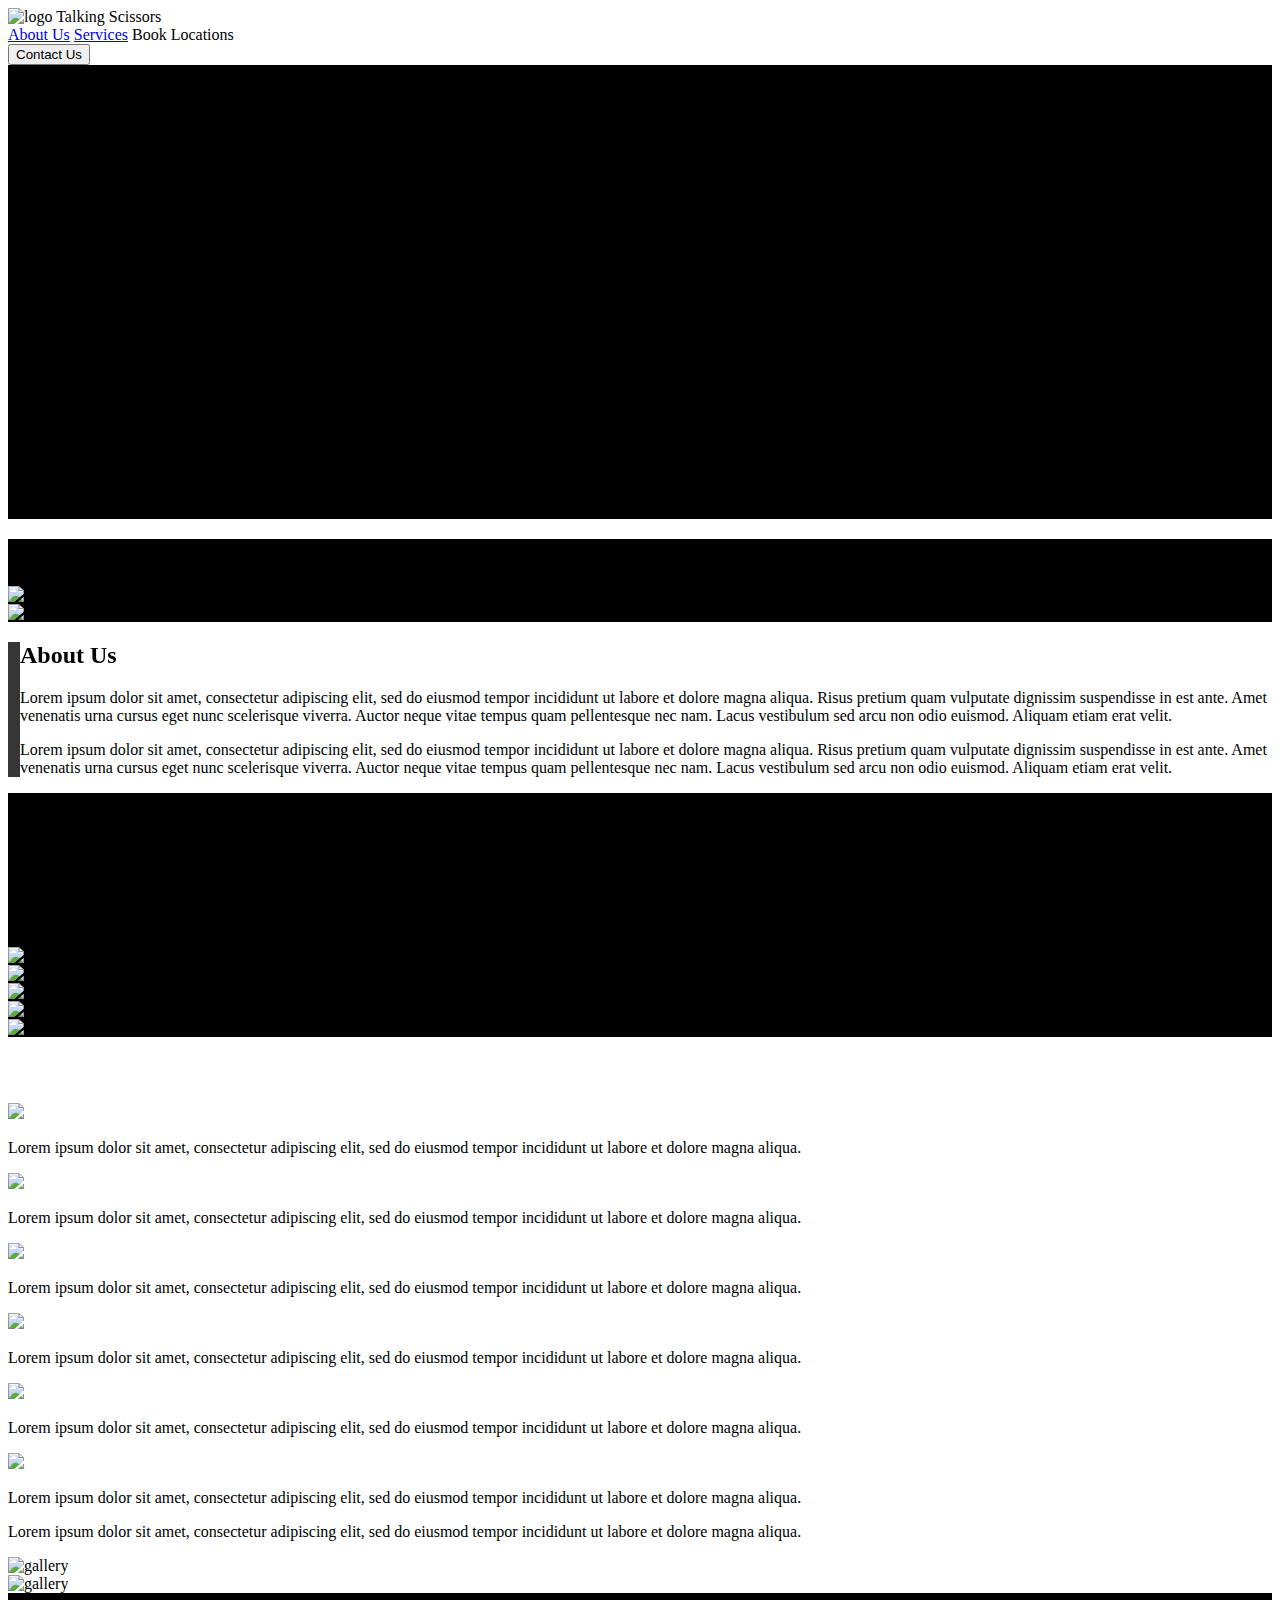
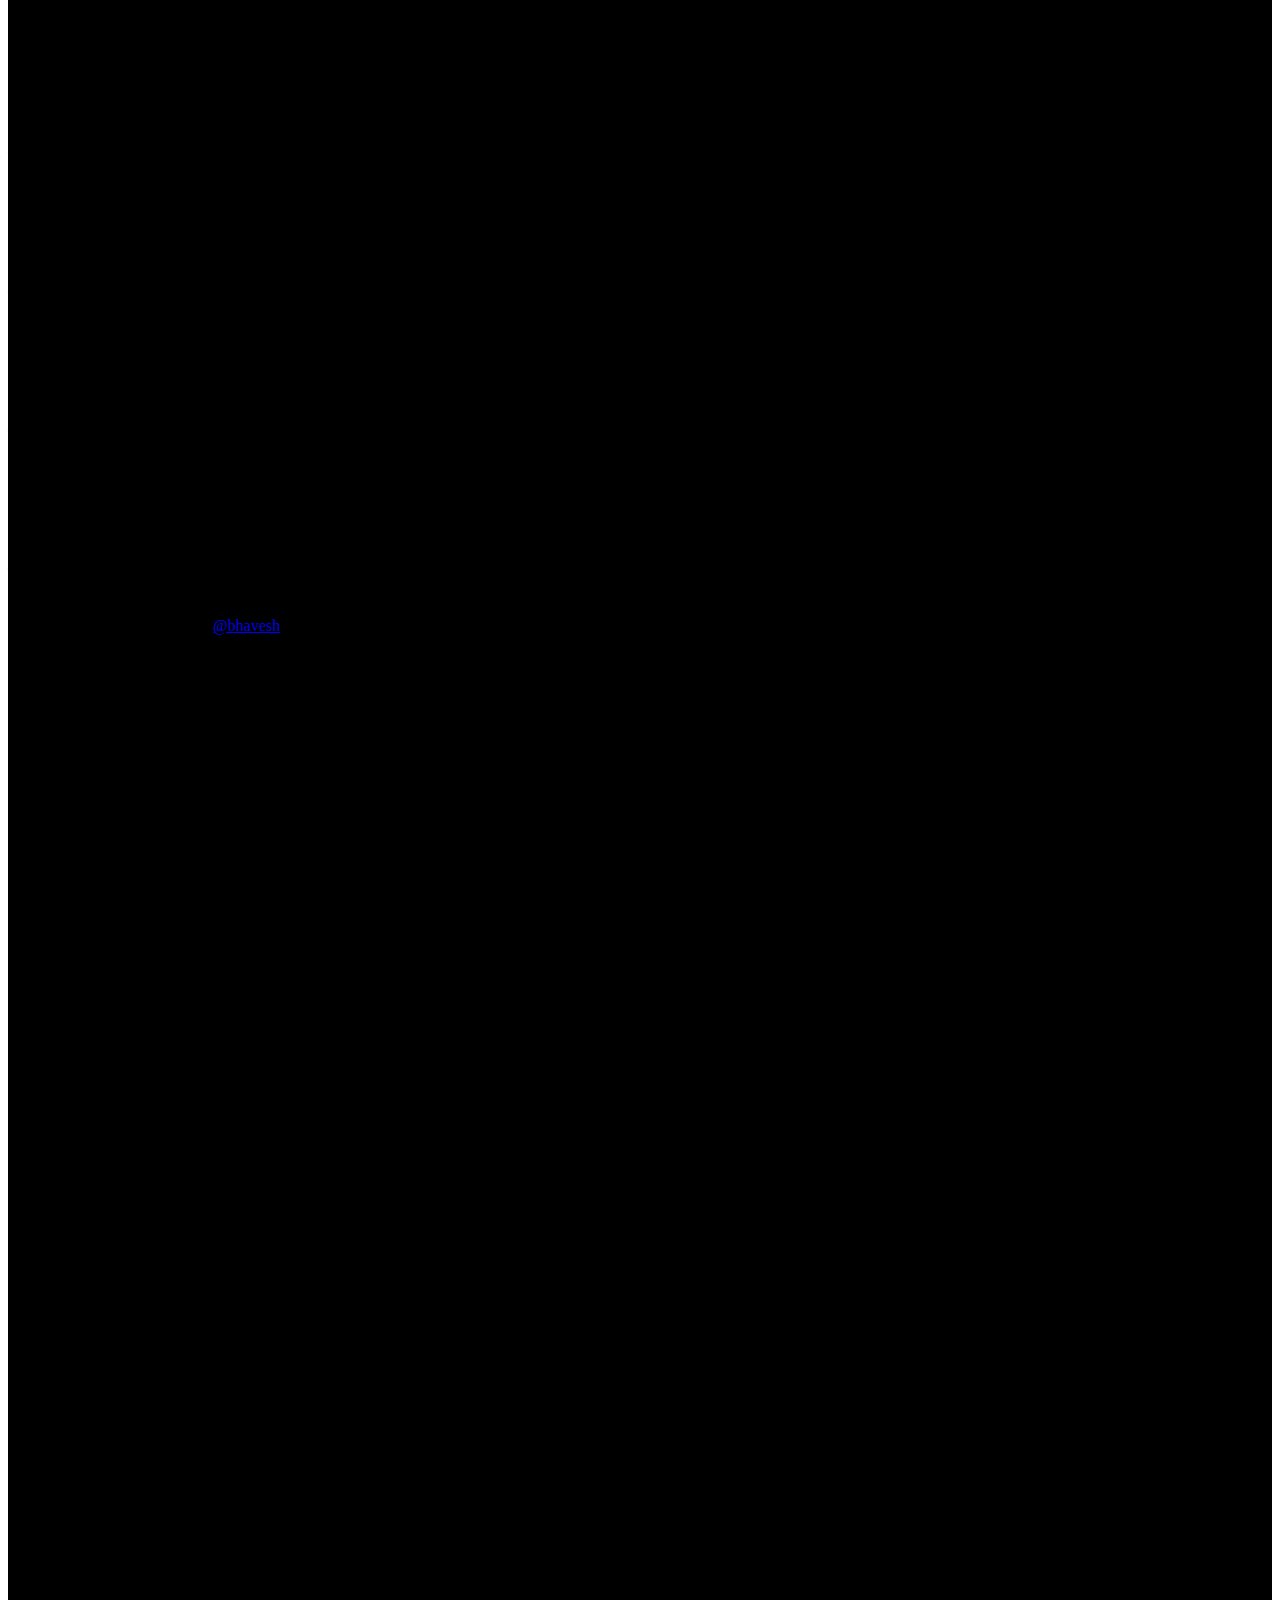
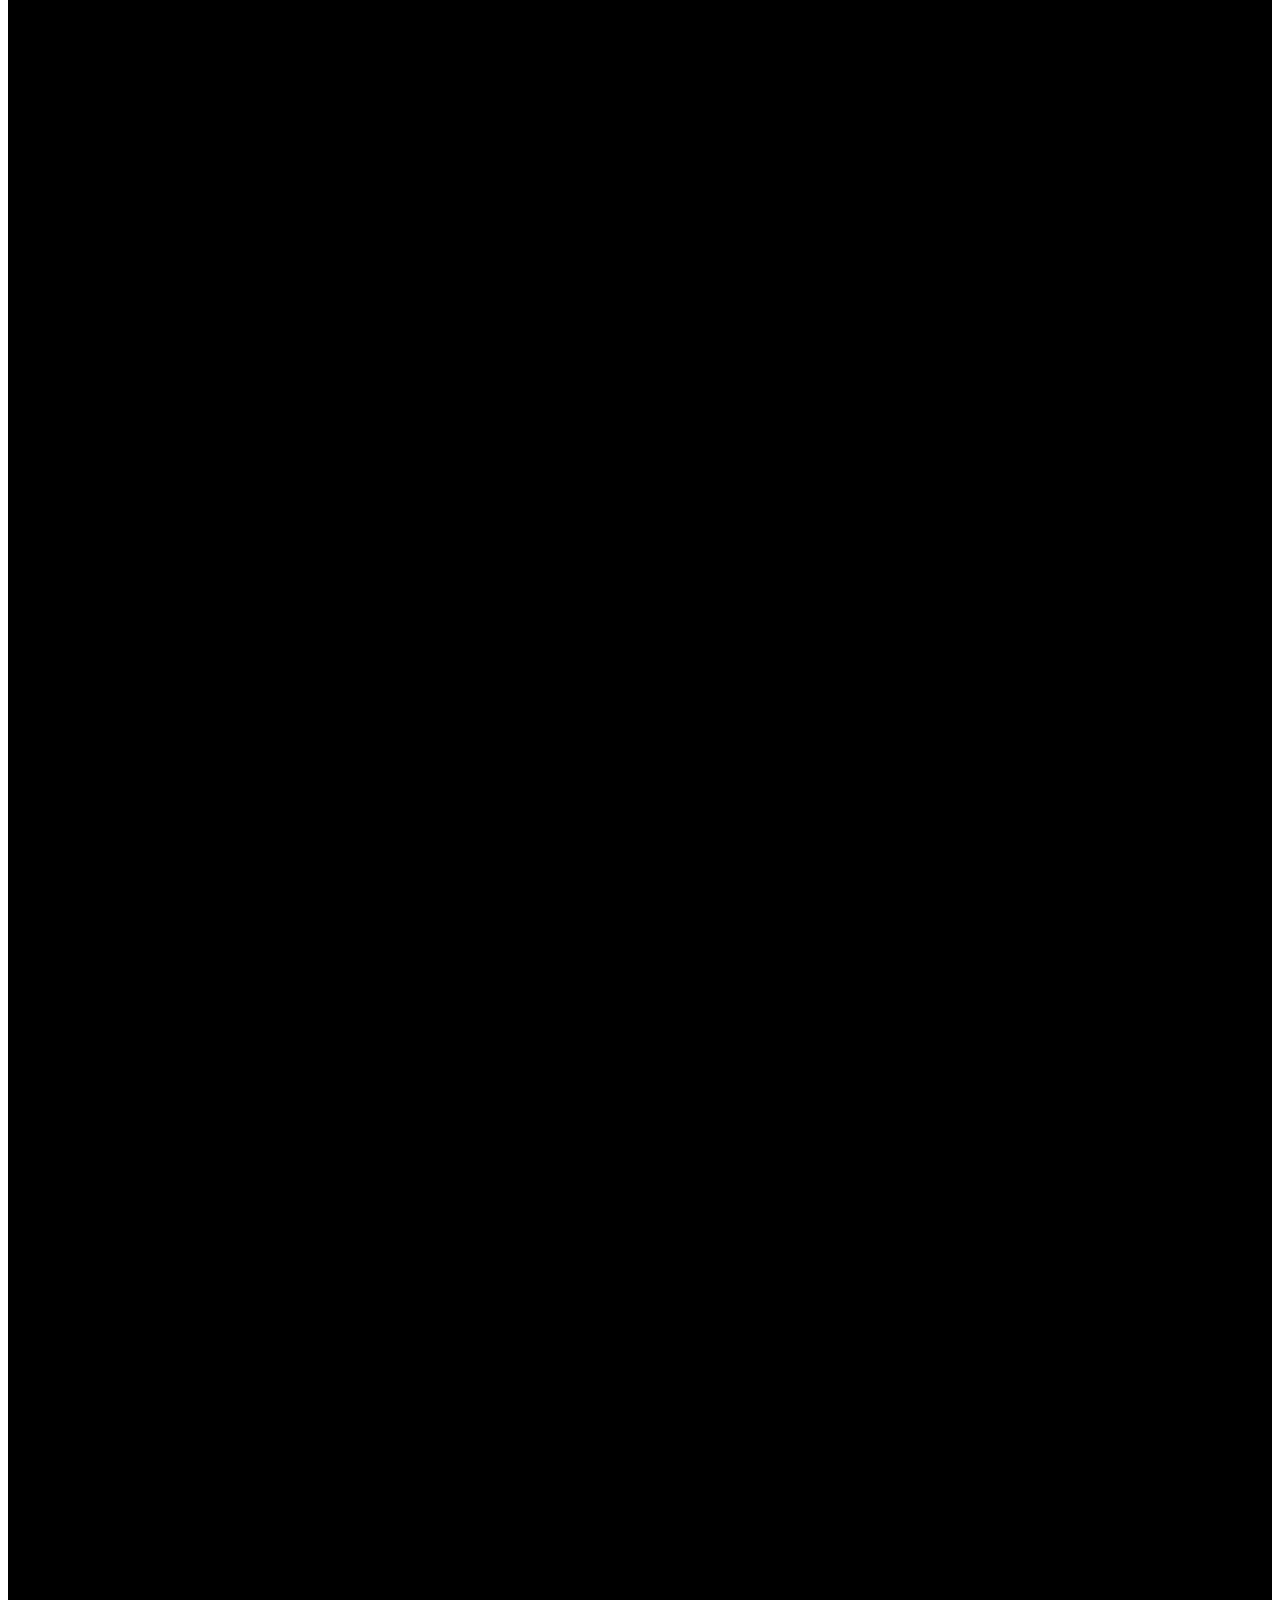
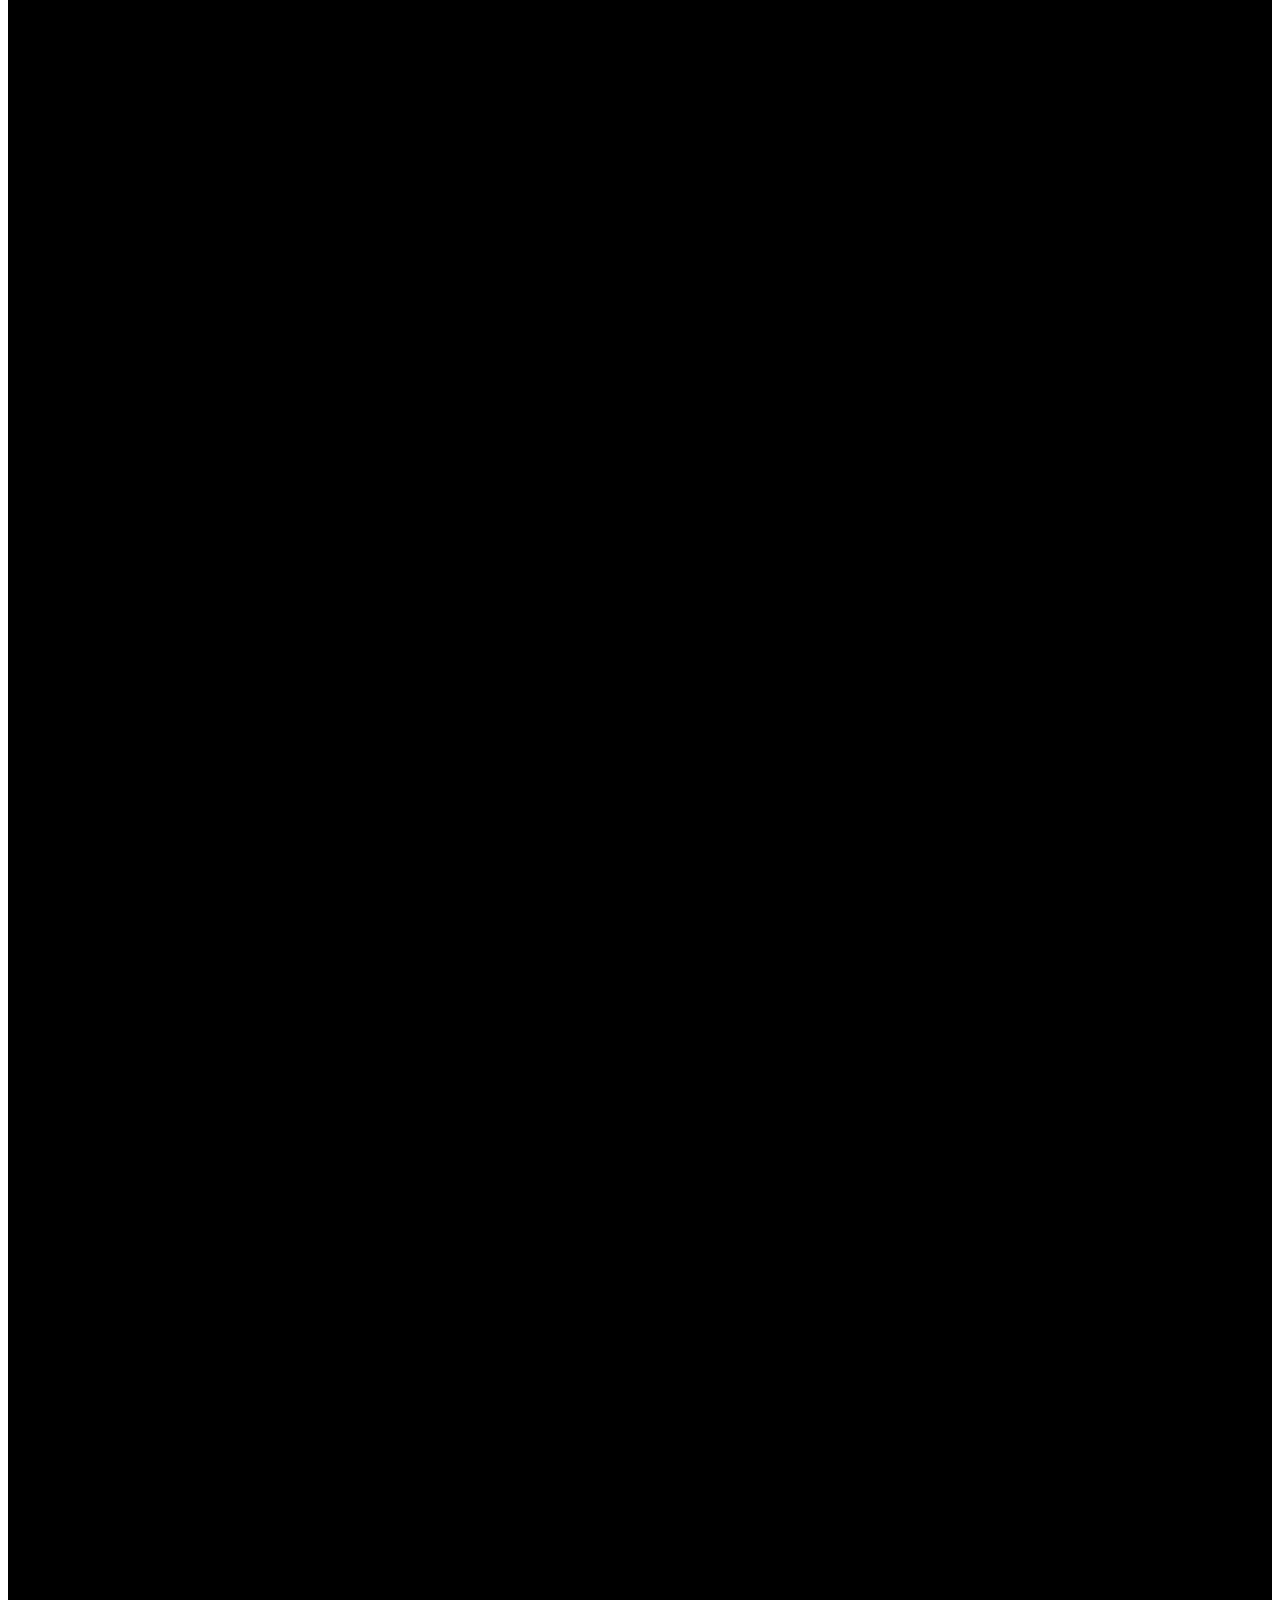
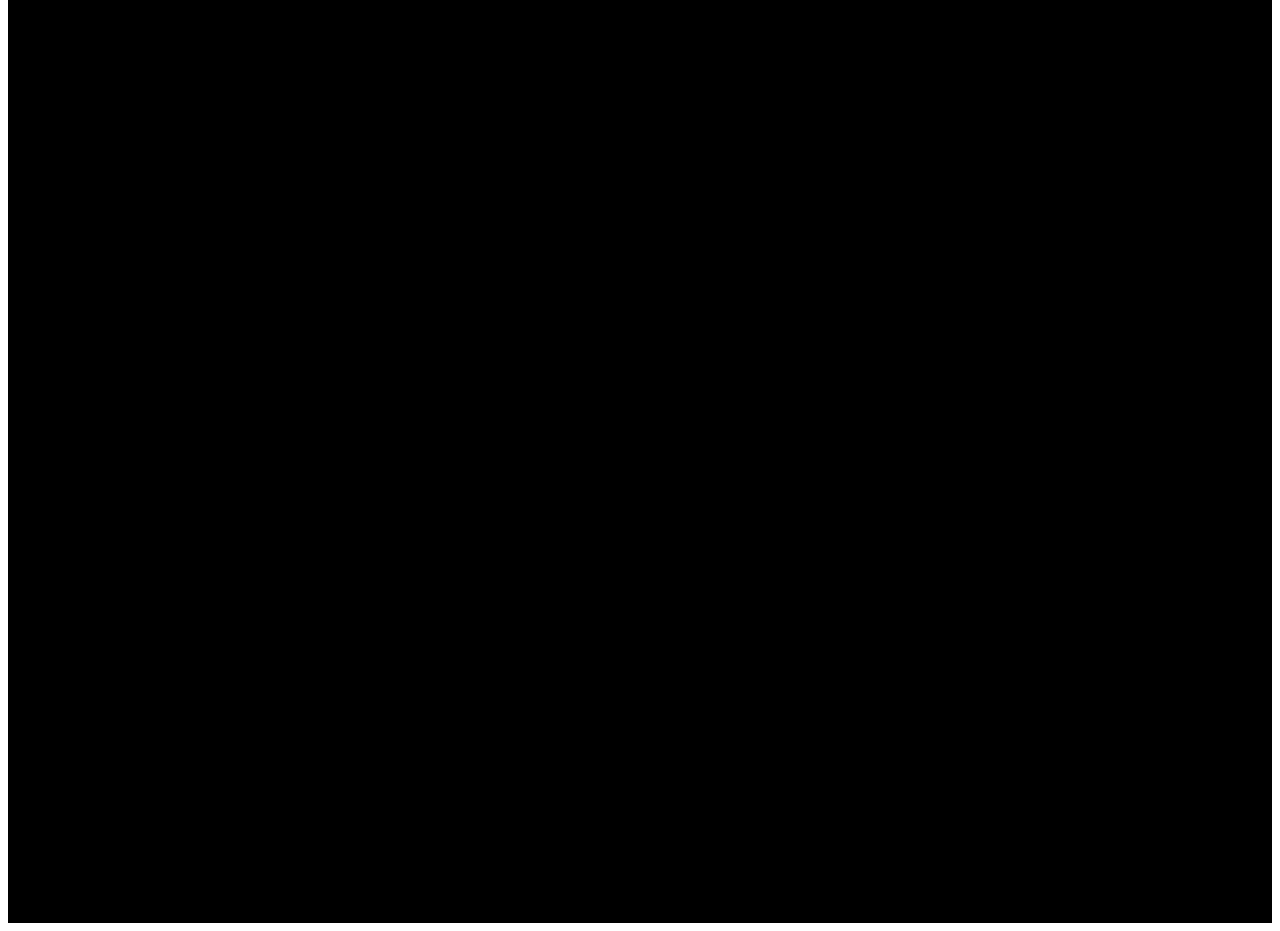
==== index.html @ a4518cc4 "Add Code Files" ====
<!DOCTYPE html>
<html lang="en">

<head>
    <!-- Google Fonts -->
    <link rel="preconnect" href="https://fonts.gstatic.com">
    <link href="https://fonts.googleapis.com/css2?family=Montserrat:wght@500&display=swap" rel="stylesheet">

    <!-- Scroll Animation -->
    <link rel="stylesheet" href="https://unpkg.com/aos@next/dist/aos.css" />

    <!-- Favicon Image -->
    <link rel="shortcut icon" href="logo.png" type="image/x-icon">

    <!-- Font Awesome CDN -->
    <link rel="stylesheet" href="https://cdnjs.cloudflare.com/ajax/libs/font-awesome/5.15.2/css/all.min.css" integrity="sha512-HK5fgLBL+xu6dm/Ii3z4xhlSUyZgTT9tuc/hSrtw6uzJOvgRr2a9jyxxT1ely+B+xFAmJKVSTbpM/CuL7qxO8w==" crossorigin="anonymous" />

    <meta charset="UTF-8">
    <meta name="viewport" content="width=device-width, initial-scale=1.0">

    <!-- TailWind CSS -->
    <link href="https://unpkg.com/tailwindcss@^2/dist/tailwind.min.css" rel="stylesheet">

    <!-- External CSS File -->
    <link rel="stylesheet" href="style.css">
    <title>Talking Scissors</title>
</head>

<body>
    <!-- Header -->
    <header class="text-gray-700 body-font">
        <div class="fixed container mx-auto flex flex-wrap p-4 flex-col md:flex-row items-center bg-black">
            <a class="flex title-font font-medium items-center text-white mb-4 md:mb-0">
                <img src="logo.png" alt="logo" height="40px" width="40px">
                <span class="logo ml-3 text-xl font-bold">Talking Scissors</span>
            </a>
            <nav class="md:ml-auto flex flex-wrap items-center text-base justify-center text-white">
                <a href="#about" class="mr-5">About Us</a>
                <a href="#service" class="mr-5">Services</a>
                <a class="mr-5">Book</a>
                <a class="mr-5">Locations</a>
            </nav>
            <button class="bg-transparent hover:bg-white text-white font-medium hover:text-black py-2 px-3 border border-white hover:border-transparent">Contact Us
          </button>
        </div>
    </header>

    <!-- Display Page -->
    <section class="overflow-hidden text-gray-700 body-font display-page">
        <div class="container pt-20 px-5 mx-auto lg:px-10">
            <div class="flex flex-wrap py-8 md:flex-no-wrap">
                <div class="w-full ">
                    <video src="video1.mp4" loop autoplay muted style="height:450px;" class="object-cover object-center w-full rounded-lg lg:h-auto opacity-75"></video>
                    <div class="flex flex-col items-start mx-auto mt-8 sm:flex-row sm:items-center">
                    </div>
                </div>
            </div>
        </div>
    </section>

    <!-- Product Page -->
    <section class="overflow-hidden text-gray-700 body-font product-page">
        <h2 data-aos-duration="1000" data-aos-easing="ease-in-out" data-aos="zoom-in-right" class="pl-24 w-full mx-auto text-left text-white text-6xl pb-5 about-head ">Our Products</h2>
        <div class="container px-5 py-2 mx-auto lg:pt-16 lg:px-32 lg:pb-6">
            <div class="flex flex-wrap -m-1 md:-m-2">
                <div class="flex flex-wrap w-1/2">
                    <div data-aos="fade-right" data-aos-duration="1000" class="w-full p-1 md:p-2">
                        <img alt="gallery" class="block object-cover object-center w-full h-full" src="shampoo.jpg">
                    </div>
                </div>
                <div class="flex flex-wrap w-1/2">
                    <div data-aos="fade-left" data-aos-duration="1000" class="w-full p-1 md:p-2">
                        <img alt="gallery" class="block object-cover object-center w-full h-full" src="cream.jpg">
                    </div>
                </div>
            </div>
    </section>

    <!-- About Us Page -->
    <div id="about" class="pt-10 about-vertical-line">
        <section class="text-gray-600 body-font description-page">
            <div class="container px-3 py-12 mx-auto">
                <h2 data-aos-duration="1000" data-aos-easing="ease-in-out" data-aos="zoom-in-right" class="l:w-1/2 lg:w-3/4 w-full mx-auto text-left text-black text-6xl pb-5 about-head ">About Us</h2>
                <div class="l:w-1/2 lg:w-3/4 w-full mx-auto text-left ">
                    <p class="leading-relaxed text-lg tracking-wider leading-loose pt-6 text-xl ">Lorem ipsum dolor sit amet, consectetur adipiscing elit, sed do eiusmod tempor incididunt ut labore et dolore magna aliqua. Risus pretium quam vulputate dignissim suspendisse in est ante. Amet venenatis urna cursus eget nunc scelerisque
                        viverra. Auctor neque vitae tempus quam pellentesque nec nam. Lacus vestibulum sed arcu non odio euismod. Aliquam etiam erat velit.
                    </p>
                    <p class="leading-relaxed text-lg tracking-wider leading-loose pt-8 text-xl ">Lorem ipsum dolor sit amet, consectetur adipiscing elit, sed do eiusmod tempor incididunt ut labore et dolore magna aliqua. Risus pretium quam vulputate dignissim suspendisse in est ante. Amet venenatis urna cursus eget nunc scelerisque
                        viverra. Auctor neque vitae tempus quam pellentesque nec nam. Lacus vestibulum sed arcu non odio euismod. Aliquam etiam erat velit.
                    </p>
                </div>
            </div>
        </section>
    </div>

    <!-- Grid Page -->
    <section class="overflow-hidden text-gray-700 body-font grid-page ">
        <div class="container px-5 py-2 mx-auto lg:pt-10 lg:px-32 ">
            <div class="flex flex-wrap -m-1 md:-m-2 ">
                <div class="flex flex-wrap w-1/-2 ">
                    <div class="w-full p-1 md:p-2 ">
                        <video class="block object-cover object-center w-full h-96 opacity-50" src="video2.mp4" loop autoplay muted></video>
                    </div>
                </div>
            </div>
    </section>

    <section class="overflow-hidden text-gray-700 body-font grid-page ">
        <div class="container px-5 py-2 mx-auto lg:pt-2 lg:pb-10 lg:px-32 ">
            <div class="flex flex-wrap -m-1 md:-m-2 ">
                <div class="flex flex-wrap w-1/2 ">
                    <div class="w-full p-1 md:p-2 ">
                        <div class="grid-container">
                            <img alt="gallery " class="block object-cover object-center w-full h-full " src="grid2.jpg">
                            <div class="grid-overlay">
                                <img src="logo.png" alt="logo" class="grid-image">
                                <!-- <div class="grid-text">Talking Scissors</div> -->
                                <!-- <a href="" class="grid-link">Discover<i class="fas fa-long-arrow-alt-right"></i></a> -->
                            </div>
                        </div>
                    </div>
                    <div class="w-full p-1 md:p-2 ">
                        <img alt="gallery " class="block object-cover object-center w-full h-full " src="grid3.jpg">
                    </div>
                </div>
                <div class="flex flex-wrap w-1/2 ">
                    <div class="w-full p-1 md:p-2 ">
                        <img alt="gallery " class="block object-cover object-center w-full h-full " src="grid1.jpg">
                    </div>
                    <div class="w-full p-1 md:p-2 grid-4">
                        <div class="grid-container">
                            <img alt="gallery" class="block object-cover object-center w-full h-full" src="grid4.jpg">
                            <div class="grid-overlay">
                                <img src="logo.png" alt="logo" class="grid-image">
                                <!-- <div class="grid-text">Talking Scissors</div> -->
                                <!-- <a href="" class="grid-link">Discover<i class="fas fa-long-arrow-alt-right"></i></a> -->
                            </div>
                        </div>
                    </div>
                    <div class="w-full p-0.5 md:p-2 pt-0">
                        <img alt="gallery " class="block object-cover object-center w-full h-full " src="grid5.jpg">
                    </div>
                </div>
            </div>
    </section>

    <!-- Services Page -->
    <section class="overflow-hidden text-gray-700 body-font" id="service">
        <h2 data-aos-duration="1000" data-aos-easing="ease-in-out" data-aos="zoom-in-right" class="w-full mx-auto text-center text-black text-6xl pt-24 about-head ">Our Services</h2>
        <div class="container px-5 py-2 mx-auto lg:pt-16 lg:pb-20 lg:px-32">
            <div class="flex flex-wrap -m-1 md:-m-2">
                <div class="p-2 bg-gray-50 dark:bg-gray-900 flex items-center justify-center w-4/12 h-5/6">
                    <div class="px-5 py-4 bg-white  shadow max-w-lg">
                        <div class="flex mb-4">
                            <img class="w-12 h-12 rounded-full" src="service1.svg" />
                        </div>
                        <p class=" .leading-loose .tracking-wider md:leading-normal">Lorem ipsum dolor sit amet, consectetur adipiscing elit, sed do eiusmod tempor incididunt ut labore et dolore magna aliqua.</p>
                    </div>
                </div>
                <div class="p-2 bg-gray-50 dark:bg-gray-900 flex items-center justify-center w-4/12 h-5/6">
                    <div class="px-5 py-4 bg-white  shadow max-w-lg">
                        <div class="flex mb-4">
                            <img class="w-12 h-12 rounded-full" src="grid5.jpg" />
                        </div>
                        <p class="text-gray-800 dark:text-gray-100 leading-snug md:leading-normal">Lorem ipsum dolor sit amet, consectetur adipiscing elit, sed do eiusmod tempor incididunt ut labore et dolore magna aliqua.</p>
                    </div>
                </div>
                <div class="p-2 bg-gray-50 dark:bg-gray-900 flex items-center justify-center w-4/12 h-5/6">
                    <div class="px-5 py-4 bg-white  shadow max-w-lg">
                        <div class="flex mb-4">
                            <img class="w-12 h-12 rounded-full" src="grid5.jpg" />
                        </div>
                        <p class="text-gray-800 dark:text-gray-100 leading-snug md:leading-normal">Lorem ipsum dolor sit amet, consectetur adipiscing elit, sed do eiusmod tempor incididunt ut labore et dolore magna aliqua.</p>
                    </div>
                </div>
                <div class="p-2 bg-gray-50 dark:bg-gray-900 flex items-center justify-center w-4/12 h-5/6">
                    <div class="px-5 py-4 bg-white  shadow max-w-lg">
                        <div class="flex mb-4">
                            <img class="w-12 h-12 rounded-full" src="grid5.jpg" />
                        </div>
                        <p class="text-gray-800 dark:text-gray-100 leading-snug md:leading-normal">Lorem ipsum dolor sit amet, consectetur adipiscing elit, sed do eiusmod tempor incididunt ut labore et dolore magna aliqua.</p>
                    </div>
                </div>
                <div class="p-2 bg-gray-50 dark:bg-gray-900 flex items-center justify-center w-4/12 h-5/6">
                    <div class="px-5 py-4 bg-white  shadow max-w-lg">
                        <div class="flex mb-4">
                            <img class="w-12 h-12 rounded-full" src="grid5.jpg" />
                        </div>
                        <p class="text-gray-800 dark:text-gray-100 leading-snug md:leading-normal">Lorem ipsum dolor sit amet, consectetur adipiscing elit, sed do eiusmod tempor incididunt ut labore et dolore magna aliqua.</p>
                    </div>
                </div>
                <div class="p-2 bg-gray-50 dark:bg-gray-900 flex items-center justify-center w-4/12 h-5/6">
                    <div class="px-5 py-4 bg-white  shadow max-w-lg">
                        <div class="flex mb-4">
                            <img class="w-12 h-12 rounded-full" src="grid5.jpg" />
                        </div>
                        <p class="text-gray-800 dark:text-gray-100 leading-snug md:leading-normal">Lorem ipsum dolor sit amet, consectetur adipiscing elit, sed do eiusmod tempor incididunt ut labore et dolore magna aliqua.</p>
                    </div>
                </div>

            </div>
    </section>

    <section class="text-gray-700 body-font">
        <div class="container px-2 mx-auto pt-2 lg:px-4 pb-14">
            <div class="flex flex-col w-full mb-12 text-center lg:text-center">
                <p class="mx-auto text-base font-normal text-2xl leading-relaxed text-gray-700 lg:w-2/3">Lorem ipsum dolor sit amet, consectetur adipiscing elit, sed do eiusmod tempor incididunt ut labore et dolore magna aliqua. </p>
            </div>
        </div>
    </section>

    <section class="overflow-hidden text-gray-700 body-font">
        <div class="container px-5 py-2 mx-auto lg:pt-0 lg:pb-20 lg:px-32">
            <div class="flex flex-wrap -m-1 md:-m-2">
                <div class="flex flex-wrap w-1/2">
                    <div class="w-full p-1 md:p-2">
                        <img alt="gallery" class="block object-cover object-center w-full h-full" src="https://dummyimage.com/800x800/F3F4F7/8693ac">
                    </div>
                </div>
                <div class="flex flex-wrap w-1/2">
                    <div class="w-full p-1 md:p-2">
                        <img alt="gallery" class="block object-cover object-center w-full h-full" src="https://dummyimage.com/800x800/F3F4F7/8693ac">
                    </div>
                </div>
            </div>
    </section>




    <!-- Footer -->
    <footer class=" body-font">
        <div class="container px-5 py-24 mx-auto flex md:items-center lg:items-start md:flex-row md:flex-nowrap flex-wrap flex-col">
            <div class="w-64 flex-shrink-0 md:mx-0 mx-auto text-center md:text-left">
                <a class="flex title-font font-medium items-center md:justify-start justify-center text-white">
                    <img src="logo.png" alt="">
                    <span class="ml-3 text-xl text-white">Talking Scissors</span>
                </a>
                <p class="mt-2 text-sm text-gray-500">Air plant banjo lyft occupy retro adaptogen indego</p>
            </div>
            <div class="flex-grow flex flex-wrap md:pl-20 -mb-10 md:mt-0 mt-10 md:text-left text-center">
                <div class="lg:w-1/4 md:w-1/2 w-full px-4">
                    <h2 class="title-font font-medium text-white tracking-widest text-sm mb-3">CATEGORIES</h2>
                    <nav class="list-none mb-10">
                        <li>
                            <a class="text-gray-600 hover:text-gray-800">First Link</a>
                        </li>
                        <li>
                            <a class="text-gray-600 hover:text-gray-800">Second Link</a>
                        </li>
                        <li>
                            <a class="text-gray-600 hover:text-gray-800">Third Link</a>
                        </li>
                        <li>
                            <a class="text-gray-600 hover:text-gray-800">Fourth Link</a>
                        </li>
                    </nav>
                </div>
                <div class="lg:w-1/4 md:w-1/2 w-full px-4">
                    <h2 class="title-font font-medium text-white tracking-widest text-sm mb-3">CATEGORIES</h2>
                    <nav class="list-none mb-10">
                        <li>
                            <a class="text-gray-600 hover:text-gray-800">First Link</a>
                        </li>
                        <li>
                            <a class="text-gray-600 hover:text-gray-800">Second Link</a>
                        </li>
                        <li>
                            <a class="text-gray-600 hover:text-gray-800">Third Link</a>
                        </li>
                        <li>
                            <a class="text-gray-600 hover:text-gray-800">Fourth Link</a>
                        </li>
                    </nav>
                </div>
                <div class="lg:w-1/4 md:w-1/2 w-full px-4">
                    <h2 class="title-font font-medium text-white tracking-widest text-sm mb-3">CATEGORIES</h2>
                    <nav class="list-none mb-10">
                        <li>
                            <a class="text-gray-600 hover:text-gray-800">First Link</a>
                        </li>
                        <li>
                            <a class="text-gray-600 hover:text-gray-800">Second Link</a>
                        </li>
                        <li>
                            <a class="text-gray-600 hover:text-gray-800">Third Link</a>
                        </li>
                        <li>
                            <a class="text-gray-600 hover:text-gray-800">Fourth Link</a>
                        </li>
                    </nav>
                </div>
                <div class="lg:w-1/4 md:w-1/2 w-full px-4">
                    <h2 class="title-font font-medium text-white tracking-widest text-sm mb-3">CATEGORIES</h2>
                    <nav class="list-none mb-10">
                        <li>
                            <a class="text-gray-600 hover:text-gray-800">First Link</a>
                        </li>
                        <li>
                            <a class="text-gray-600 hover:text-gray-800">Second Link</a>
                        </li>
                        <li>
                            <a class="text-gray-600 hover:text-gray-800">Third Link</a>
                        </li>
                        <li>
                            <a class="text-gray-600 hover:text-gray-800">Fourth Link</a>
                        </li>
                    </nav>
                </div>
            </div>
        </div>
        <div class="bg-gray-100">
            <div class="container mx-auto py-4 px-5 flex flex-wrap flex-col sm:flex-row">
                <p class="text-gray-500 text-sm text-center sm:text-left">© 2021 All Rights Reserved —
                    <a href="https://twitter.com/bhavesh1129" rel="noopener noreferrer" class="text-gray-600 ml-1" target="_blank">@bhavesh</a>
                </p>
                <span class="inline-flex sm:ml-auto sm:mt-0 mt-2 justify-center sm:justify-start">
              <a class="text-gray-500">
                <svg fill="currentColor" stroke-linecap="round" stroke-linejoin="round" stroke-width="2" class="w-5 h-5" viewBox="0 0 24 24">
                  <path d="M18 2h-3a5 5 0 00-5 5v3H7v4h3v8h4v-8h3l1-4h-4V7a1 1 0 011-1h3z"></path>
                </svg>
              </a>
              <a class="ml-3 text-gray-500">
                <svg fill="currentColor" stroke-linecap="round" stroke-linejoin="round" stroke-width="2" class="w-5 h-5" viewBox="0 0 24 24">
                  <path d="M23 3a10.9 10.9 0 01-3.14 1.53 4.48 4.48 0 00-7.86 3v1A10.66 10.66 0 013 4s-4 9 5 13a11.64 11.64 0 01-7 2c9 5 20 0 20-11.5a4.5 4.5 0 00-.08-.83A7.72 7.72 0 0023 3z"></path>
                </svg>
              </a>
              <a class="ml-3 text-gray-500">
                <svg fill="none" stroke="currentColor" stroke-linecap="round" stroke-linejoin="round" stroke-width="2" class="w-5 h-5" viewBox="0 0 24 24">
                  <rect width="20" height="20" x="2" y="2" rx="5" ry="5"></rect>
                  <path d="M16 11.37A4 4 0 1112.63 8 4 4 0 0116 11.37zm1.5-4.87h.01"></path>
                </svg>
              </a>
              <a class="ml-3 text-gray-500">
                <svg fill="currentColor" stroke="currentColor" stroke-linecap="round" stroke-linejoin="round" stroke-width="0" class="w-5 h-5" viewBox="0 0 24 24">
                  <path stroke="none" d="M16 8a6 6 0 016 6v7h-4v-7a2 2 0 00-2-2 2 2 0 00-2 2v7h-4v-7a6 6 0 016-6zM2 9h4v12H2z"></path>
                  <circle cx="4" cy="4" r="2" stroke="none"></circle>
                </svg>
              </a>
            </span>
            </div>
        </div>
    </footer>


    <script src="https://unpkg.com/aos@next/dist/aos.js "></script>
    <script>
        AOS.init();
    </script>
</body>

</html>
---- style.css ----
nav a:active {
    text-decoration: underline;
}

.display-page {
    background: black;
}

.product-page {
    background: black;
}

.about-vertical-line {
    border-left: 12px solid rgb(54, 54, 54);
}

.grid-page {
    background: black;
}

.grid-container {
    position: relative;
}

.grid-overlay {
    position: absolute;
    top: 0;
    bottom: 0;
    left: 0;
    right: 0;
    height: 100%;
    width: 100%;
    opacity: 0;
    transition: .5s ease;
    background-color: #0f0f0f;
}

.grid-image {
    color: white;
    font-size: 20px;
    position: absolute;
    top: 50%;
    left: 50%;
    transform: translate(-50%, -50%);
    text-align: center;
}

.grid-container:hover .grid-overlay {
    opacity: 1;
}


/* .grid-text {
    color: white;
    font-size: 20px;
    position: absolute;
    top: 58%;
    left: 50%;
    transform: translate(-50%, -50%);
    text-align: center;
}

.grid-link {
    color: white;
    font-size: 20px;
    position: absolute;
    top: 68%;
    left: 50%;
    transform: translate(-50%, -50%);
    text-align: center;
} */

.service-images {
    height: 15%;
    width: 15%;
}

footer {
    background: black;
}
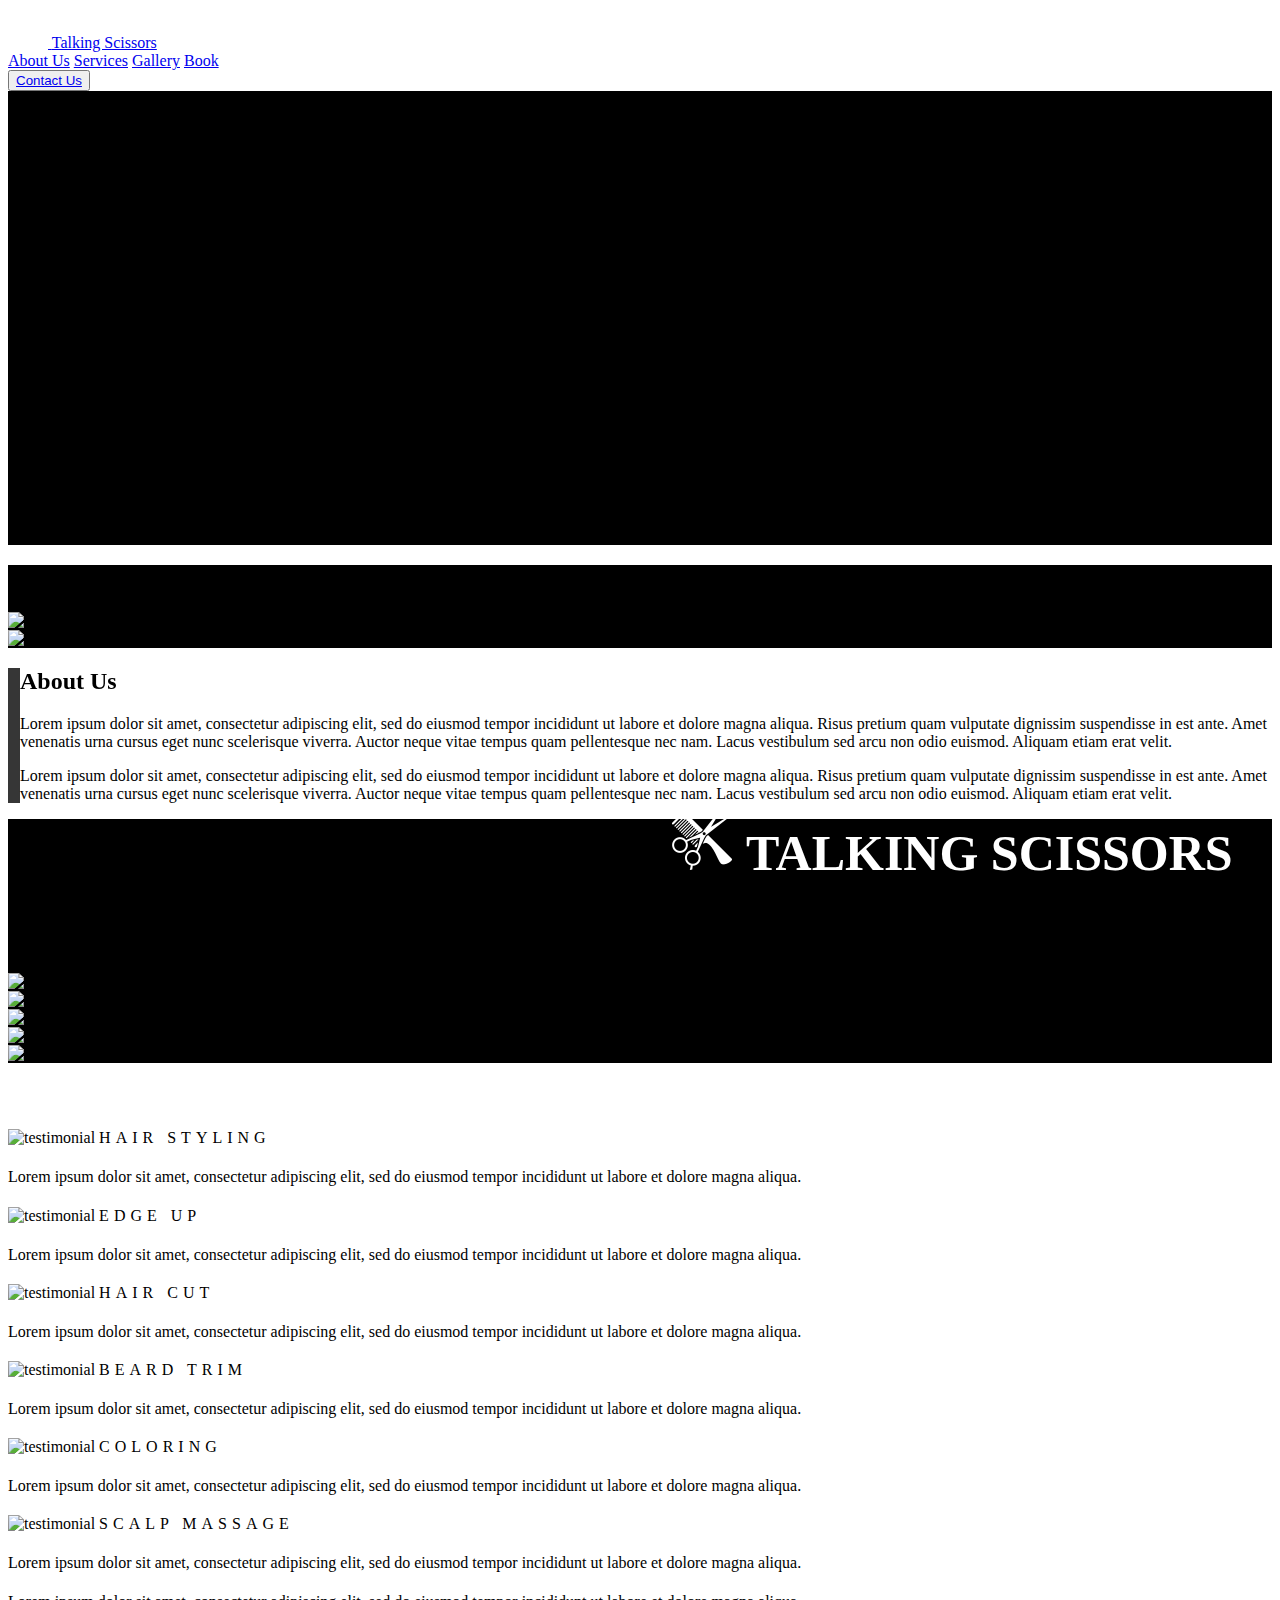
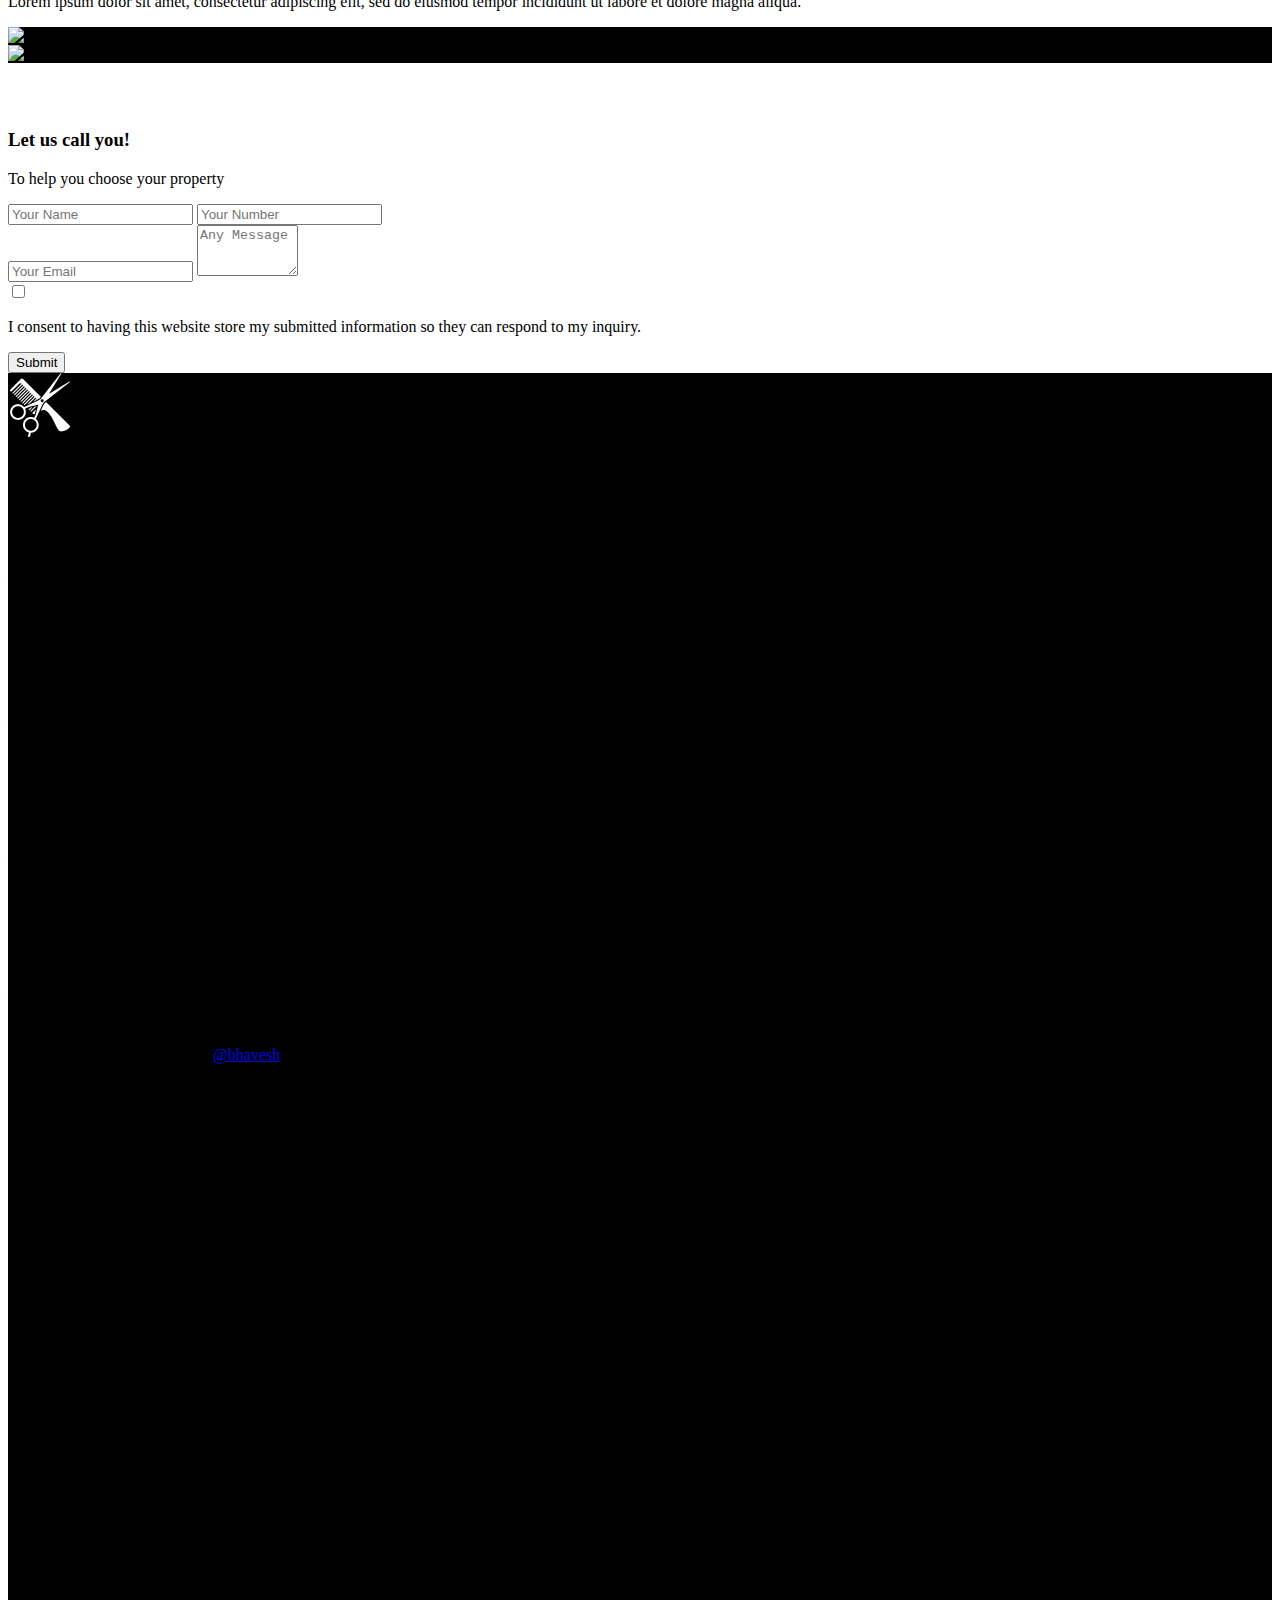
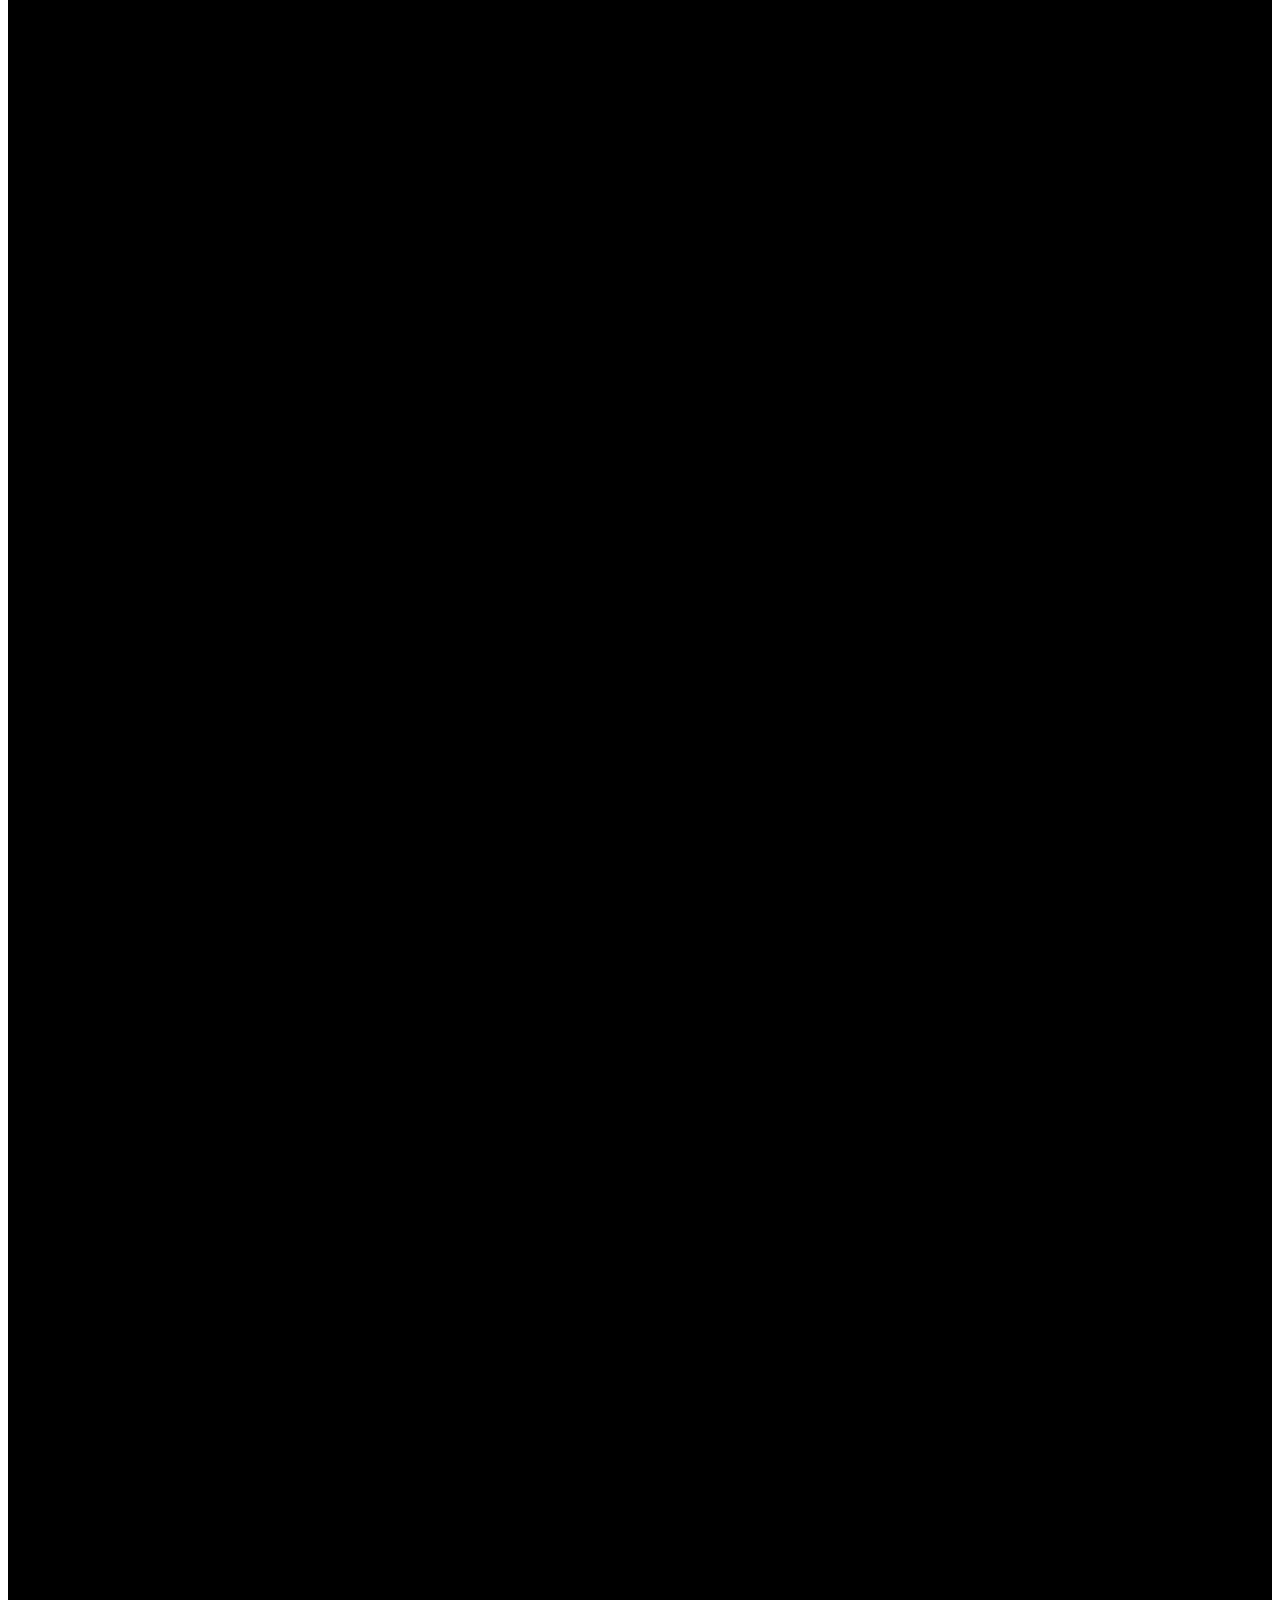
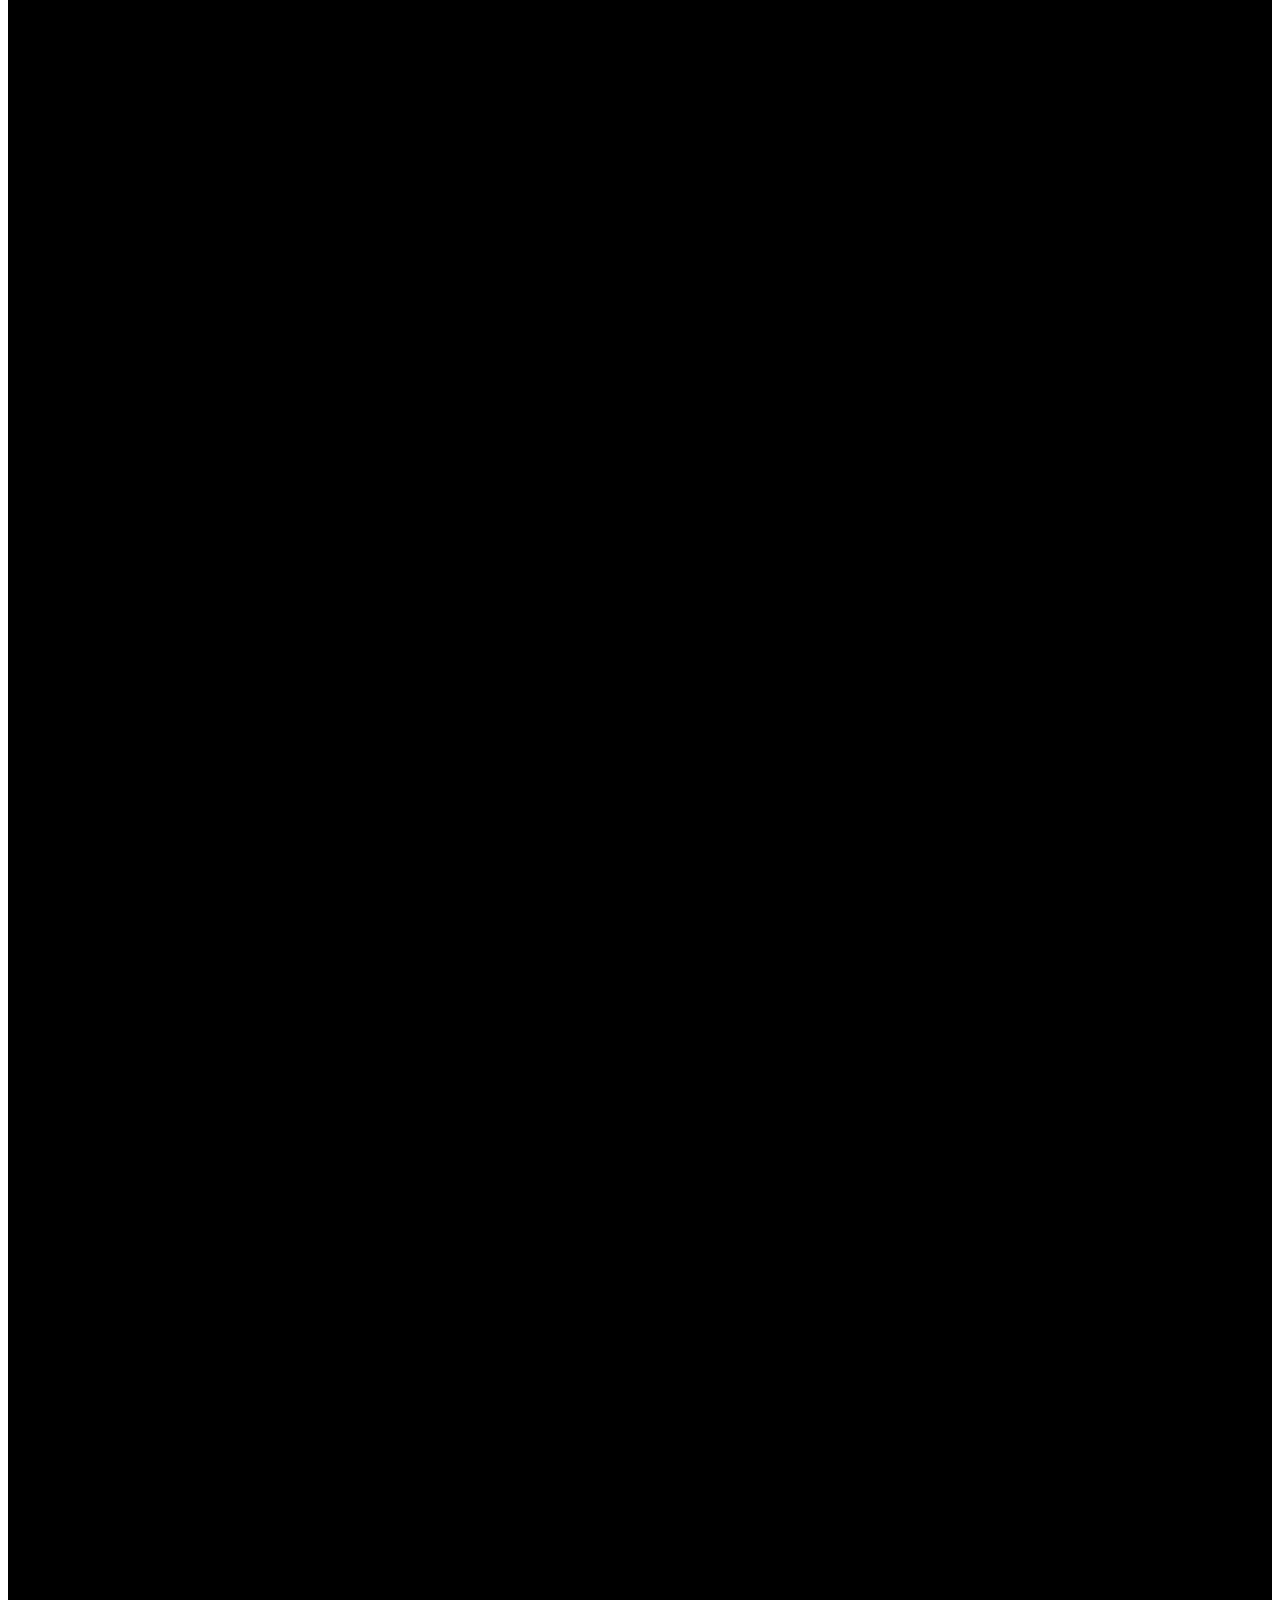
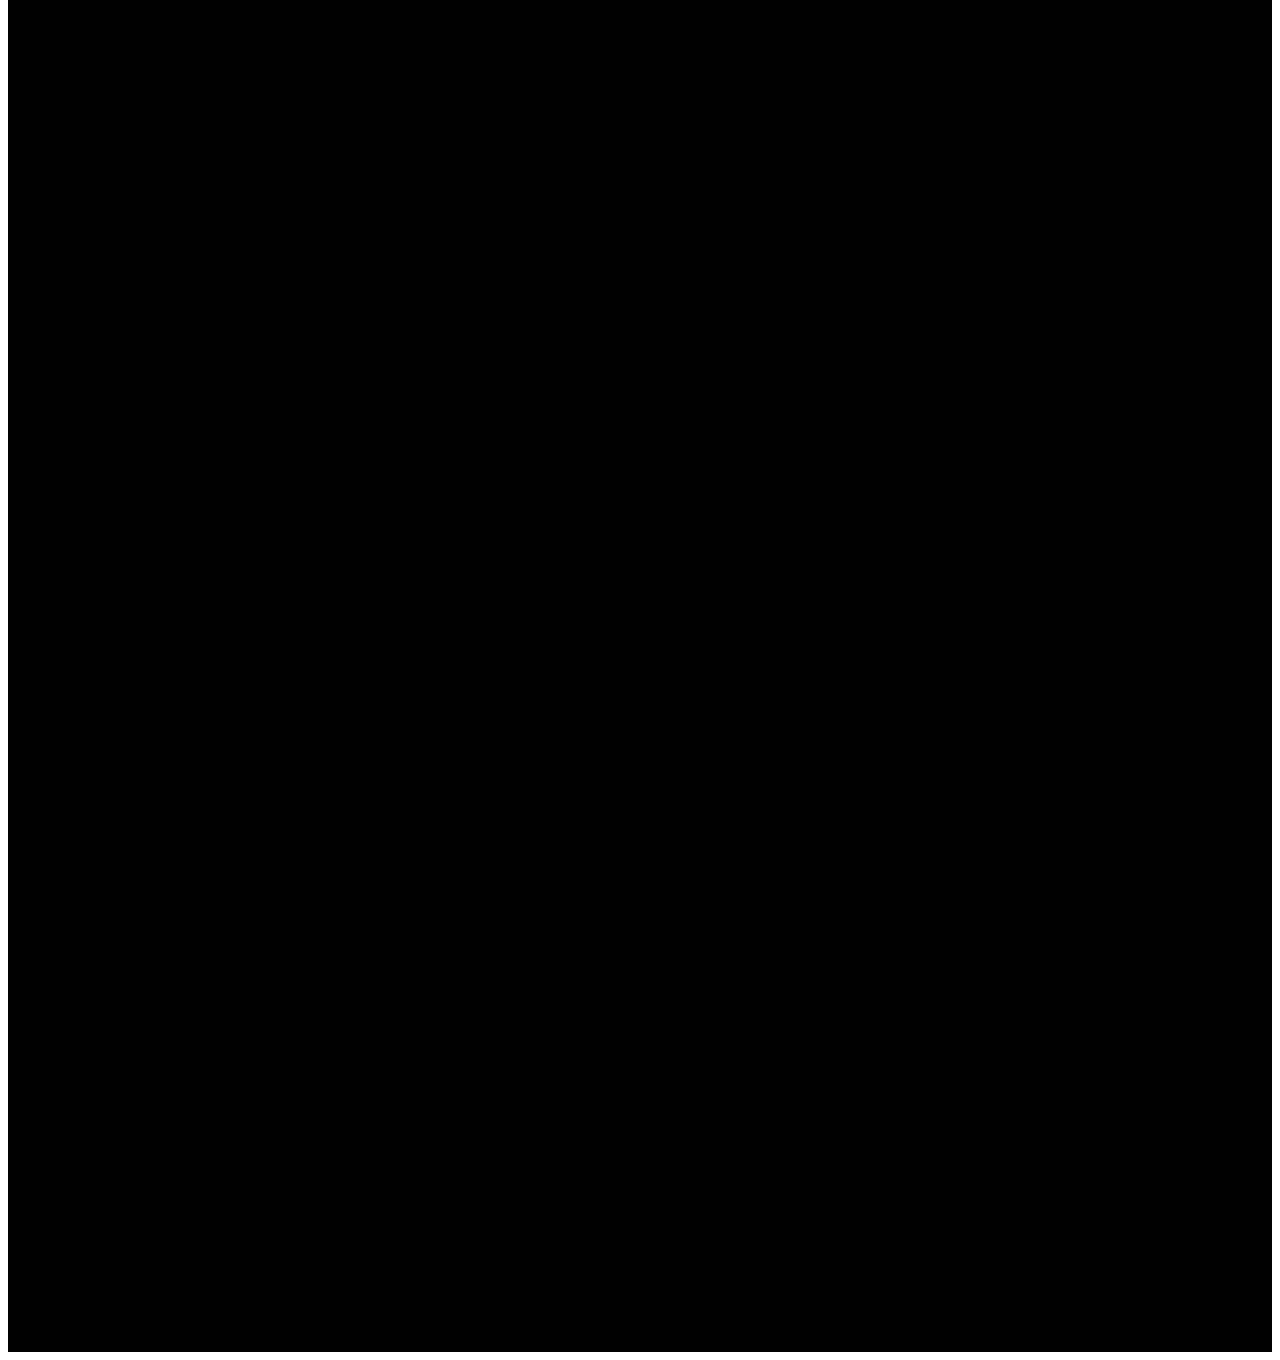
==== commit 191fc77d: "Add Code Files" ====
--- a/index.html
+++ b/index.html
@@ -30,28 +30,29 @@
     <!-- Header -->
     <header class="text-gray-700 body-font">
         <div class="fixed container mx-auto flex flex-wrap p-4 flex-col md:flex-row items-center bg-black">
-            <a class="flex title-font font-medium items-center text-white mb-4 md:mb-0">
+            <a href="#home" class="flex title-font font-medium items-center text-white mb-4 md:mb-0">
                 <img src="logo.png" alt="logo" height="40px" width="40px">
                 <span class="logo ml-3 text-xl font-bold">Talking Scissors</span>
             </a>
             <nav class="md:ml-auto flex flex-wrap items-center text-base justify-center text-white">
                 <a href="#about" class="mr-5">About Us</a>
-                <a href="#service" class="mr-5">Services</a>
-                <a class="mr-5">Book</a>
-                <a class="mr-5">Locations</a>
+                <a href="#services" class="mr-5">Services</a>
+                <a href="#grid" class="mr-5">Gallery</a>
+                <a href="#book" class="mr-5">Book</a>
             </nav>
-            <button class="bg-transparent hover:bg-white text-white font-medium hover:text-black py-2 px-3 border border-white hover:border-transparent">Contact Us
+            <button class="bg-transparent hover:bg-white text-white font-medium hover:text-black py-2 px-3 border border-white hover:border-transparent"><a href="404Error.html">Contact Us</a>
           </button>
         </div>
     </header>
 
     <!-- Display Page -->
-    <section class="overflow-hidden text-gray-700 body-font display-page">
+    <section id="home" class="overflow-hidden text-gray-700 body-font display-page">
         <div class="container pt-20 px-5 mx-auto lg:px-10">
             <div class="flex flex-wrap py-8 md:flex-no-wrap">
                 <div class="w-full ">
-                    <video src="video1.mp4" loop autoplay muted style="height:450px;" class="object-cover object-center w-full rounded-lg lg:h-auto opacity-75"></video>
-                    <div class="flex flex-col items-start mx-auto mt-8 sm:flex-row sm:items-center">
+                    <video src="Videos/video1.mp4" loop autoplay muted style="height:450px;" class="object-cover object-center w-full rounded-lg lg:h-auto opacity-75"></video>
+                    <div class="flex flex-col items-start mx-auto mt-8 sm:flex-row sm:items-center display-head">
+                        <img src="logo.png" alt="logo"> TALKING SCISSORS
                     </div>
                 </div>
             </div>
@@ -60,17 +61,17 @@
 
     <!-- Product Page -->
     <section class="overflow-hidden text-gray-700 body-font product-page">
-        <h2 data-aos-duration="1000" data-aos-easing="ease-in-out" data-aos="zoom-in-right" class="pl-24 w-full mx-auto text-left text-white text-6xl pb-5 about-head ">Our Products</h2>
-        <div class="container px-5 py-2 mx-auto lg:pt-16 lg:px-32 lg:pb-6">
+        <h2 data-aos-duration="1000" data-aos-easing="ease-in-out" data-aos="zoom-in-right" class="px-3 l:w-1/2 lg:w-3/4 w-full mx-auto text-left text-white text-5xl about-head ">Our Products</h2>
+        <div class="container px-5 py-2 mx-auto lg:pt-14 lg:px-32 lg:pb-6">
             <div class="flex flex-wrap -m-1 md:-m-2">
-                <div class="flex flex-wrap w-1/2">
+                <div class="flex flex-wrap w-1/2 md: w-1">
                     <div data-aos="fade-right" data-aos-duration="1000" class="w-full p-1 md:p-2">
-                        <img alt="gallery" class="block object-cover object-center w-full h-full" src="shampoo.jpg">
-                    </div>
-                </div>
-                <div class="flex flex-wrap w-1/2">
+                        <img alt="gallery" class="block object-cover object-center w-full h-full" src="Images/shampoo.jpg">
+                    </div>
+                </div>
+                <div class="flex flex-wrap w-1/2 md: w-1">
                     <div data-aos="fade-left" data-aos-duration="1000" class="w-full p-1 md:p-2">
-                        <img alt="gallery" class="block object-cover object-center w-full h-full" src="cream.jpg">
+                        <img alt="gallery" class="block object-cover object-center w-full h-full" src="Images/cream.jpg">
                     </div>
                 </div>
             </div>
@@ -94,12 +95,12 @@
     </div>
 
     <!-- Grid Page -->
-    <section class="overflow-hidden text-gray-700 body-font grid-page ">
+    <section id="grid" class="overflow-hidden text-gray-700 body-font grid-page ">
         <div class="container px-5 py-2 mx-auto lg:pt-10 lg:px-32 ">
             <div class="flex flex-wrap -m-1 md:-m-2 ">
                 <div class="flex flex-wrap w-1/-2 ">
                     <div class="w-full p-1 md:p-2 ">
-                        <video class="block object-cover object-center w-full h-96 opacity-50" src="video2.mp4" loop autoplay muted></video>
+                        <video class="block object-cover object-center w-full h-96 opacity-50" src="Videos/video2.mp4" loop autoplay muted></video>
                     </div>
                 </div>
             </div>
@@ -111,7 +112,7 @@
                 <div class="flex flex-wrap w-1/2 ">
                     <div class="w-full p-1 md:p-2 ">
                         <div class="grid-container">
-                            <img alt="gallery " class="block object-cover object-center w-full h-full " src="grid2.jpg">
+                            <img alt="gallery " class="block object-cover object-center w-full h-full " src="Images/grid2.jpg">
                             <div class="grid-overlay">
                                 <img src="logo.png" alt="logo" class="grid-image">
                                 <!-- <div class="grid-text">Talking Scissors</div> -->
@@ -120,85 +121,106 @@
                         </div>
                     </div>
                     <div class="w-full p-1 md:p-2 ">
-                        <img alt="gallery " class="block object-cover object-center w-full h-full " src="grid3.jpg">
+                        <img alt="gallery " class="block object-cover object-center w-full h-full " src="Images/grid3.jpg">
                     </div>
                 </div>
                 <div class="flex flex-wrap w-1/2 ">
                     <div class="w-full p-1 md:p-2 ">
-                        <img alt="gallery " class="block object-cover object-center w-full h-full " src="grid1.jpg">
+                        <img alt="gallery " class="block object-cover object-center w-full h-full " src="Images/grid1.jpg">
                     </div>
                     <div class="w-full p-1 md:p-2 grid-4">
                         <div class="grid-container">
-                            <img alt="gallery" class="block object-cover object-center w-full h-full" src="grid4.jpg">
+                            <img alt="gallery" class="block object-cover object-center w-full h-full" src="Images/grid4.jpg">
                             <div class="grid-overlay">
                                 <img src="logo.png" alt="logo" class="grid-image">
                                 <!-- <div class="grid-text">Talking Scissors</div> -->
-                                <!-- <a href="" class="grid-link">Discover<i class="fas fa-long-arrow-alt-right"></i></a> -->
+                                <a href="" class="grid-link">Discover<i class="fas fa-long-arrow-alt-right"></i></a>
                             </div>
                         </div>
                     </div>
                     <div class="w-full p-0.5 md:p-2 pt-0">
-                        <img alt="gallery " class="block object-cover object-center w-full h-full " src="grid5.jpg">
+                        <img alt="gallery " class="block object-cover object-center w-full h-full " src="Images/grid5.jpg">
                     </div>
                 </div>
             </div>
     </section>
 
     <!-- Services Page -->
-    <section class="overflow-hidden text-gray-700 body-font" id="service">
-        <h2 data-aos-duration="1000" data-aos-easing="ease-in-out" data-aos="zoom-in-right" class="w-full mx-auto text-center text-black text-6xl pt-24 about-head ">Our Services</h2>
-        <div class="container px-5 py-2 mx-auto lg:pt-16 lg:pb-20 lg:px-32">
-            <div class="flex flex-wrap -m-1 md:-m-2">
-                <div class="p-2 bg-gray-50 dark:bg-gray-900 flex items-center justify-center w-4/12 h-5/6">
-                    <div class="px-5 py-4 bg-white  shadow max-w-lg">
-                        <div class="flex mb-4">
-                            <img class="w-12 h-12 rounded-full" src="service1.svg" />
-                        </div>
-                        <p class=" .leading-loose .tracking-wider md:leading-normal">Lorem ipsum dolor sit amet, consectetur adipiscing elit, sed do eiusmod tempor incididunt ut labore et dolore magna aliqua.</p>
-                    </div>
-                </div>
-                <div class="p-2 bg-gray-50 dark:bg-gray-900 flex items-center justify-center w-4/12 h-5/6">
-                    <div class="px-5 py-4 bg-white  shadow max-w-lg">
-                        <div class="flex mb-4">
-                            <img class="w-12 h-12 rounded-full" src="grid5.jpg" />
-                        </div>
-                        <p class="text-gray-800 dark:text-gray-100 leading-snug md:leading-normal">Lorem ipsum dolor sit amet, consectetur adipiscing elit, sed do eiusmod tempor incididunt ut labore et dolore magna aliqua.</p>
-                    </div>
-                </div>
-                <div class="p-2 bg-gray-50 dark:bg-gray-900 flex items-center justify-center w-4/12 h-5/6">
-                    <div class="px-5 py-4 bg-white  shadow max-w-lg">
-                        <div class="flex mb-4">
-                            <img class="w-12 h-12 rounded-full" src="grid5.jpg" />
-                        </div>
-                        <p class="text-gray-800 dark:text-gray-100 leading-snug md:leading-normal">Lorem ipsum dolor sit amet, consectetur adipiscing elit, sed do eiusmod tempor incididunt ut labore et dolore magna aliqua.</p>
-                    </div>
-                </div>
-                <div class="p-2 bg-gray-50 dark:bg-gray-900 flex items-center justify-center w-4/12 h-5/6">
-                    <div class="px-5 py-4 bg-white  shadow max-w-lg">
-                        <div class="flex mb-4">
-                            <img class="w-12 h-12 rounded-full" src="grid5.jpg" />
-                        </div>
-                        <p class="text-gray-800 dark:text-gray-100 leading-snug md:leading-normal">Lorem ipsum dolor sit amet, consectetur adipiscing elit, sed do eiusmod tempor incididunt ut labore et dolore magna aliqua.</p>
-                    </div>
-                </div>
-                <div class="p-2 bg-gray-50 dark:bg-gray-900 flex items-center justify-center w-4/12 h-5/6">
-                    <div class="px-5 py-4 bg-white  shadow max-w-lg">
-                        <div class="flex mb-4">
-                            <img class="w-12 h-12 rounded-full" src="grid5.jpg" />
-                        </div>
-                        <p class="text-gray-800 dark:text-gray-100 leading-snug md:leading-normal">Lorem ipsum dolor sit amet, consectetur adipiscing elit, sed do eiusmod tempor incididunt ut labore et dolore magna aliqua.</p>
-                    </div>
-                </div>
-                <div class="p-2 bg-gray-50 dark:bg-gray-900 flex items-center justify-center w-4/12 h-5/6">
-                    <div class="px-5 py-4 bg-white  shadow max-w-lg">
-                        <div class="flex mb-4">
-                            <img class="w-12 h-12 rounded-full" src="grid5.jpg" />
-                        </div>
-                        <p class="text-gray-800 dark:text-gray-100 leading-snug md:leading-normal">Lorem ipsum dolor sit amet, consectetur adipiscing elit, sed do eiusmod tempor incididunt ut labore et dolore magna aliqua.</p>
-                    </div>
-                </div>
-
-            </div>
+
+    <section id="services" class="text-gray-700 body-font">
+        <h2 data-aos-duration="1000" data-aos-easing="ease-in-out" data-aos="zoom-in-right" class="w-full mx-auto text-center text-black text-6xl pt-20 about-head ">Our Services</h2>
+        <div class="container px-8 pb-10 mx-auto pt-20 lg:px-4">
+            <div class="flex flex-wrap -m-4">
+
+                <div class="p-5 mx-auto mb-6 lg:w-1/3 lg:mb-0">
+                    <div class="h-full w-50 p-4 text-left shadow-xl">
+                        <a class="flex flex-wrap items-center mt-6">
+                            <img alt="testimonial" class="inline-block object-cover object-center  w-8 h-8 mb-4 rounded-full bg-4gray-100" src="Images/service1.svg">
+                        </a>
+                        <span class="font-normal text-gray-900 title-font service-head">HAIR STYLING</span>
+                        <p class="text-base font-normal leading-relaxed text-gray-700 service-para pt-2">Lorem ipsum dolor sit amet, consectetur adipiscing elit, sed do eiusmod tempor incididunt ut labore et dolore magna aliqua.</p>
+                    </div>
+                </div>
+
+                <div class="p-5 mx-auto mb-6 lg:w-1/3 lg:mb-0">
+                    <div class="h-full p-4 text-left shadow-xl">
+                        <a class="flex flex-wrap items-center mt-6">
+                            <img alt="testimonial" class="inline-block object-cover object-center w-8 h-8 mb-4 rounded-full bg-4gray-100" src="Images/service2.svg">
+                        </a>
+                        <span class="font-normal text-gray-900 title-font service-head">EDGE UP</span>
+                        <p class="text-base font-normal leading-relaxed text-gray-700 service-para pt-2">Lorem ipsum dolor sit amet, consectetur adipiscing elit, sed do eiusmod tempor incididunt ut labore et dolore magna aliqua.</p>
+                    </div>
+                </div>
+
+                <div class="p-5 mx-auto mb-6 lg:w-1/3 lg:mb-0">
+                    <div class="h-full p-4 text-left shadow-xl">
+                        <a class="flex flex-wrap items-center mt-6">
+                            <img alt="testimonial" class="inline-block object-cover object-center  w-8 h-8 mb-4 rounded-full bg-4gray-100" src="Images/service3.svg">
+                        </a>
+                        <span class="font-normal text-gray-900 title-font service-head">HAIR CUT</span>
+                        <p class="text-base font-normal leading-relaxed text-gray-700 service-para pt-2">Lorem ipsum dolor sit amet, consectetur adipiscing elit, sed do eiusmod tempor incididunt ut labore et dolore magna aliqua.</p>
+                    </div>
+                </div>
+
+            </div>
+        </div>
+    </section>
+    <section class="text-gray-700 body-font">
+        <div class="container px-8 pb-24 mx-15 lg:px-4">
+            <div class="flex flex-wrap -m-4">
+
+                <div class="p-5 mx-auto mb-6 lg:w-1/3 lg:mb-0">
+                    <div class="h-full p-4 text-left shadow-xl">
+                        <a class="flex flex-wrap items-center mt-6">
+                            <img alt="testimonial" class="inline-block object-cover object-center  w-8 h-8 mb-4 rounded-full bg-4gray-100" src="Images/service4.svg">
+                        </a>
+                        <span class="font-normal text-gray-900 title-font service-head">BEARD TRIM</span>
+                        <p class="text-base font-normal leading-relaxed text-gray-700 service-para pt-2">Lorem ipsum dolor sit amet, consectetur adipiscing elit, sed do eiusmod tempor incididunt ut labore et dolore magna aliqua.</p>
+                    </div>
+                </div>
+
+                <div class="p-5 mx-auto mb-6 lg:w-1/3 lg:mb-0">
+                    <div class="h-full p-4 text-left shadow-xl">
+                        <a class="flex flex-wrap items-center mt-6">
+                            <img alt="testimonial" class="inline-block object-cover object-center  w-8 h-8 mb-4 rounded-full bg-4gray-100" src="Images/service5.svg">
+                        </a>
+                        <span class="font-normal text-gray-900 title-font service-head">COLORING</span>
+                        <p class="text-base font-normal leading-relaxed text-gray-700 service-para pt-2">Lorem ipsum dolor sit amet, consectetur adipiscing elit, sed do eiusmod tempor incididunt ut labore et dolore magna aliqua.</p>
+                    </div>
+                </div>
+
+                <div class="p-5 mx-auto mb-6 lg:w-1/3 lg:mb-0">
+                    <div class="h-full p-4 text-left shadow-xl">
+                        <a class="flex flex-wrap items-center mt-6">
+                            <img alt="testimonial" class="inline-block object-cover object-center  w-8 h-8 mb-4 rounded-full bg-4gray-100" src="Images/service6.svg">
+                        </a>
+                        <span class="font-normal text-gray-900 title-font service-head">SCALP MASSAGE</span>
+                        <p class="text-base font-normal leading-relaxed text-gray-700 service-para pt-2">Lorem ipsum dolor sit amet, consectetur adipiscing elit, sed do eiusmod tempor incididunt ut labore et dolore magna aliqua.</p>
+                    </div>
+                </div>
+
+            </div>
+        </div>
     </section>
 
     <section class="text-gray-700 body-font">
@@ -209,24 +231,41 @@
         </div>
     </section>
 
-    <section class="overflow-hidden text-gray-700 body-font">
-        <div class="container px-5 py-2 mx-auto lg:pt-0 lg:pb-20 lg:px-32">
+    <!-- Price Section -->
+    <section class="overflow-hidden text-gray-700 body-font price-page">
+        <div class="container px-5 py-2 mx-auto lg:pt-20 lg:pb-20 lg:px-32">
             <div class="flex flex-wrap -m-1 md:-m-2">
                 <div class="flex flex-wrap w-1/2">
                     <div class="w-full p-1 md:p-2">
-                        <img alt="gallery" class="block object-cover object-center w-full h-full" src="https://dummyimage.com/800x800/F3F4F7/8693ac">
+                        <img alt="gallery" class="block object-cover object-center w-full h-full" src="https://source.unsplash.com/800x800/?hairs">
                     </div>
                 </div>
                 <div class="flex flex-wrap w-1/2">
                     <div class="w-full p-1 md:p-2">
-                        <img alt="gallery" class="block object-cover object-center w-full h-full" src="https://dummyimage.com/800x800/F3F4F7/8693ac">
-                    </div>
-                </div>
-            </div>
-    </section>
-
-
-
+                        <img alt="gallery" class="block object-cover object-center w-full h-full" src="https://source.unsplash.com/800x800/?hairstyle">
+                    </div>
+                </div>
+            </div>
+    </section>
+
+    <!-- Contact Form -->
+    <h2 id="book" data-aos-duration="1000" data-aos-easing="ease-in-out" data-aos="zoom-in-right" class="w-full mx-auto text-left pl-5 text-black text-6xl pt-20 about-head sm\:text-3xl">Book an appointment</h2>
+
+    <form action="" class="form bg-white p-6 my-10 relative">
+        <h3 class="text-2xl text-gray-900 font-semibold">Let us call you!</h3>
+        <p class="text-gray-600"> To help you choose your property</p>
+        <div class="flex space-x-5 mt-3">
+            <input type="text" name="" id="" placeholder="Your Name" class="border p-2  w-1/2">
+            <input type="tel" name="" id="" placeholder="Your Number" class="border p-2 w-1/2">
+        </div>
+        <input type="email" name="" id="" placeholder="Your Email" class="border p-2 w-full mt-3">
+        <textarea name="" id="" cols="10" rows="3" placeholder="Any Message" class="border p-2 mt-3 w-full"></textarea>
+        <div class="flex items-baseline space-x-2 mt-2">
+            <input type="checkbox" name="" id="" class="inline-block">
+            <p class="text-gray-600 text-sm">I consent to having this website store my submitted information so they can respond to my inquiry.</p>
+        </div>
+        <input type="submit" value="Submit" class="w-full mt-6 bg-black hover:bg-white hover:text-black hover:focus:outline-black text-white font-semibold p-3">
+    </form>
 
     <!-- Footer -->
     <footer class=" body-font">
@@ -312,7 +351,7 @@
         <div class="bg-gray-100">
             <div class="container mx-auto py-4 px-5 flex flex-wrap flex-col sm:flex-row">
                 <p class="text-gray-500 text-sm text-center sm:text-left">© 2021 All Rights Reserved —
-                    <a href="https://twitter.com/bhavesh1129" rel="noopener noreferrer" class="text-gray-600 ml-1" target="_blank">@bhavesh</a>
+                    <a href="https://github.com/bhavesh1129" rel="noopener noreferrer" class="text-gray-600 ml-1" target="_blank">@bhavesh</a>
                 </p>
                 <span class="inline-flex sm:ml-auto sm:mt-0 mt-2 justify-center sm:justify-start">
               <a class="text-gray-500">
--- a/style.css
+++ b/style.css
@@ -1,9 +1,21 @@
-nav a:active {
-    text-decoration: underline;
+nav a:hover {
+    filter: invert(0.7);
+    font-weight: 100;
 }
 
 .display-page {
     background: black;
+}
+
+@media (min-width: 1024px) {
+    .display-head {
+        position: absolute;
+        right: 3.7%;
+        bottom: 2%;
+        color: white;
+        font-weight: 700;
+        font-size: 50px;
+    }
 }
 
 .product-page {
@@ -75,6 +87,30 @@
     width: 15%;
 }
 
+.service-head {
+    letter-spacing: 5px;
+}
+
+.service-para {
+    line-height: 1.7em;
+    font-family: Italics;
+}
+
+.icon::after {
+    content: '';
+    display: block;
+    position: absolute;
+    border-top: 23px solid transparent;
+    border-bottom: 17px solid transparent;
+    border-left: 12px solid #3182ce;
+    left: 100%;
+    top: 0;
+}
+
+.price-page {
+    background: black;
+}
+
 footer {
     background: black;
 }